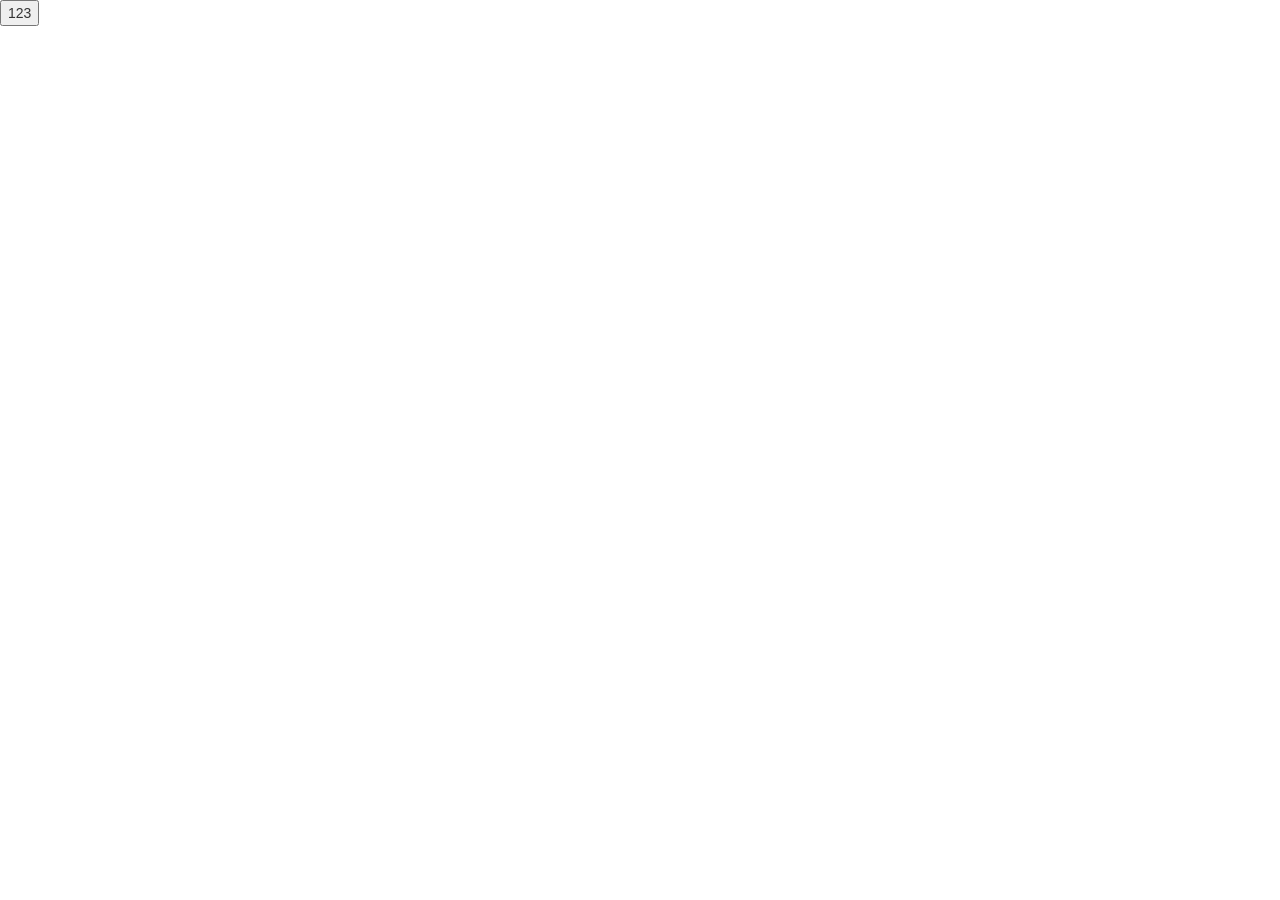
==== src/main/resources/static/web/demo.html @ b4cded7a "js" ====
<!DOCTYPE html>
<html lang="en">
<head>
    <meta charset="UTF-8">
    <meta http-equiv="X-UA-Compatible" content="IE=edge">

    <meta name="viewport" content="width=device-width, initial-scale=1.0">
    <title>Document</title>
    <script src="../bootstrap3/js/holder.js"></script>
    <link href="../bootstrap3/css/bootstrap.css" rel="stylesheet" type="text/css">
    <!--    <script src="../bootstrap3/jquery-1.9.1.min.js"></script>-->
    <script src="../bootstrap3/js/bootstrap.js"></script>

    <script type="text/javascript" src="../js/jquery-1.8.0.min.js"></script>
    <script type="text/javascript" src="../js/jquery.form.js"></script>

</head>
<body>
<div id="a">

</div>
<button id = click>123</button>

<script>
    $("#click").click(function (){
        var newdiv = document.createElement("div");
        newdiv.innerHTML = "js";
        newdiv.className = "c"
        document.body.appendChild(newdiv)
        var fathDiv = document.getElementById("a")
        if (fathDiv != null){
            fathDiv.insertBefore(newdiv,fathDiv.nextSibling)
        }
    })
</script>

</body>
</html>
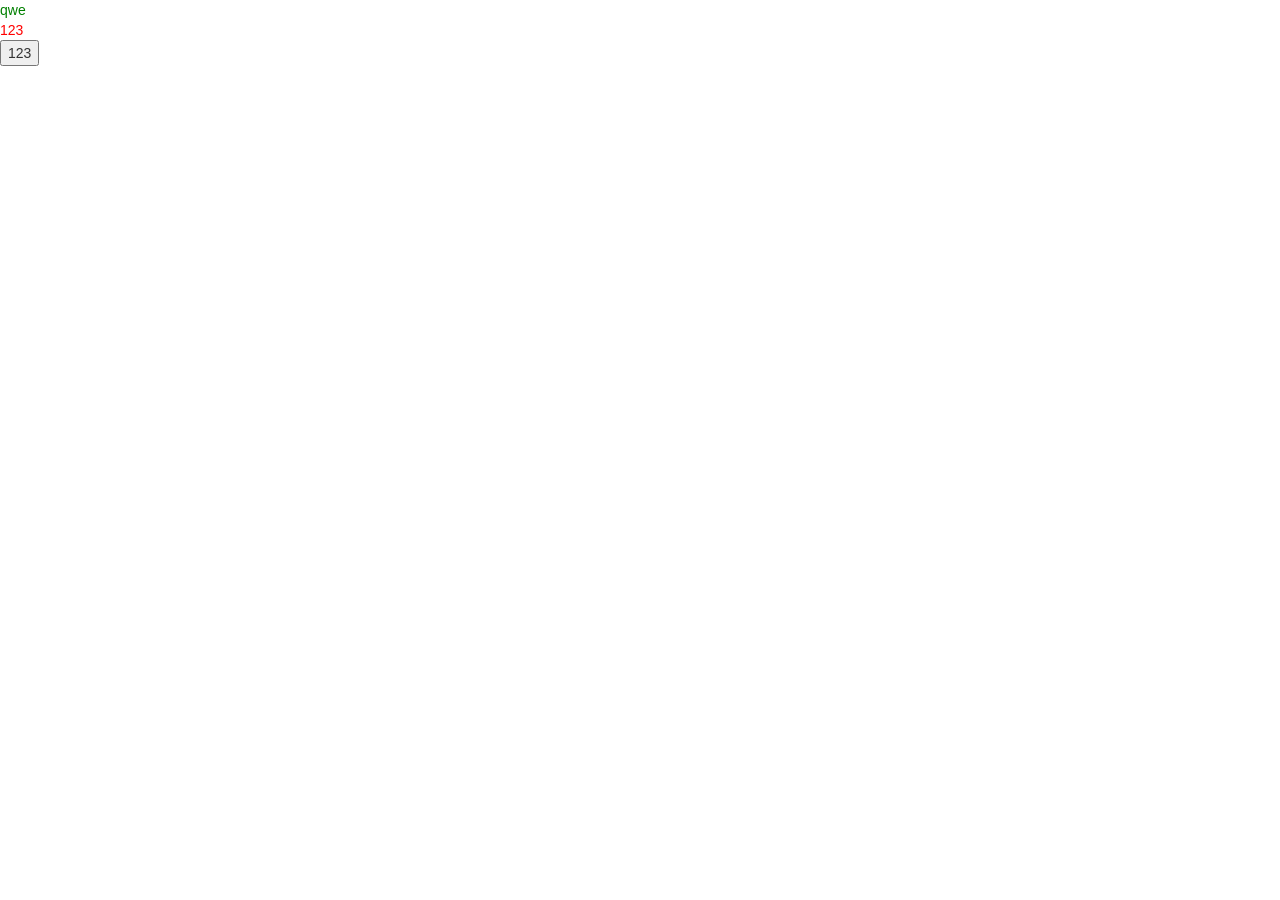
==== commit ef4ede18: "s" ====
--- a/src/main/resources/static/web/demo.html
+++ b/src/main/resources/static/web/demo.html
@@ -13,11 +13,27 @@
 
     <script type="text/javascript" src="../js/jquery-1.8.0.min.js"></script>
     <script type="text/javascript" src="../js/jquery.form.js"></script>
-
+    <style>
+        #green{
+            color: green;
+        }
+        #red{
+            color: red;
+        }
+        #a{
+            color: yellow;
+        }
+    </style>
 </head>
 <body>
+<div id="green">
+    qwe
+</div>
 <div id="a">
 
+</div>
+<div id="red">
+    123
 </div>
 <button id = click>123</button>
 
@@ -26,7 +42,7 @@
         var newdiv = document.createElement("div");
         newdiv.innerHTML = "js";
         newdiv.className = "c"
-        document.body.appendChild(newdiv)
+        document.getElementById("a").appendChild(newdiv)
         var fathDiv = document.getElementById("a")
         if (fathDiv != null){
             fathDiv.insertBefore(newdiv,fathDiv.nextSibling)
